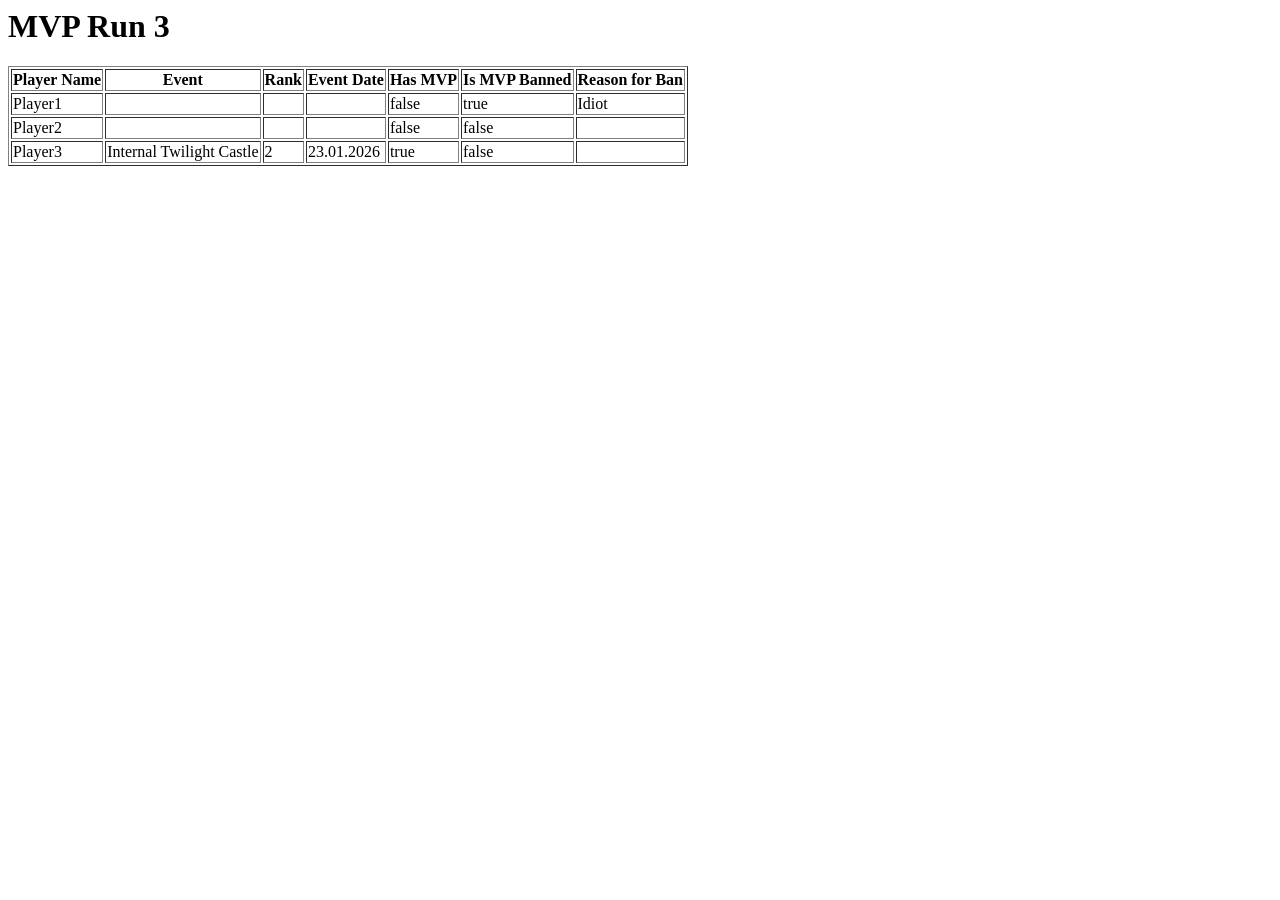
==== docs/tables/mvp_run_3.html @ 2f9e3f5a "change doc to docs folder" ====
<html>
<head><title>MVP Run 3</title></head>
<body>
<h1>MVP Run 3</h1>
<table border="1">
<tr><th>Player Name</th><th>Event</th><th>Rank</th><th>Event Date</th><th>Has MVP</th><th>Is MVP Banned</th><th>Reason for Ban</th></tr>
<tr><td>Player1</td><td></td><td></td><td></td><td>false</td><td>true</td><td>Idiot</td></tr>
<tr><td>Player2</td><td></td><td></td><td></td><td>false</td><td>false</td><td></td></tr>
<tr><td>Player3</td><td>Internal Twilight Castle</td><td>2</td><td>23.01.2026</td><td>true</td><td>false</td><td></td></tr>
</table>
</body>
</html>
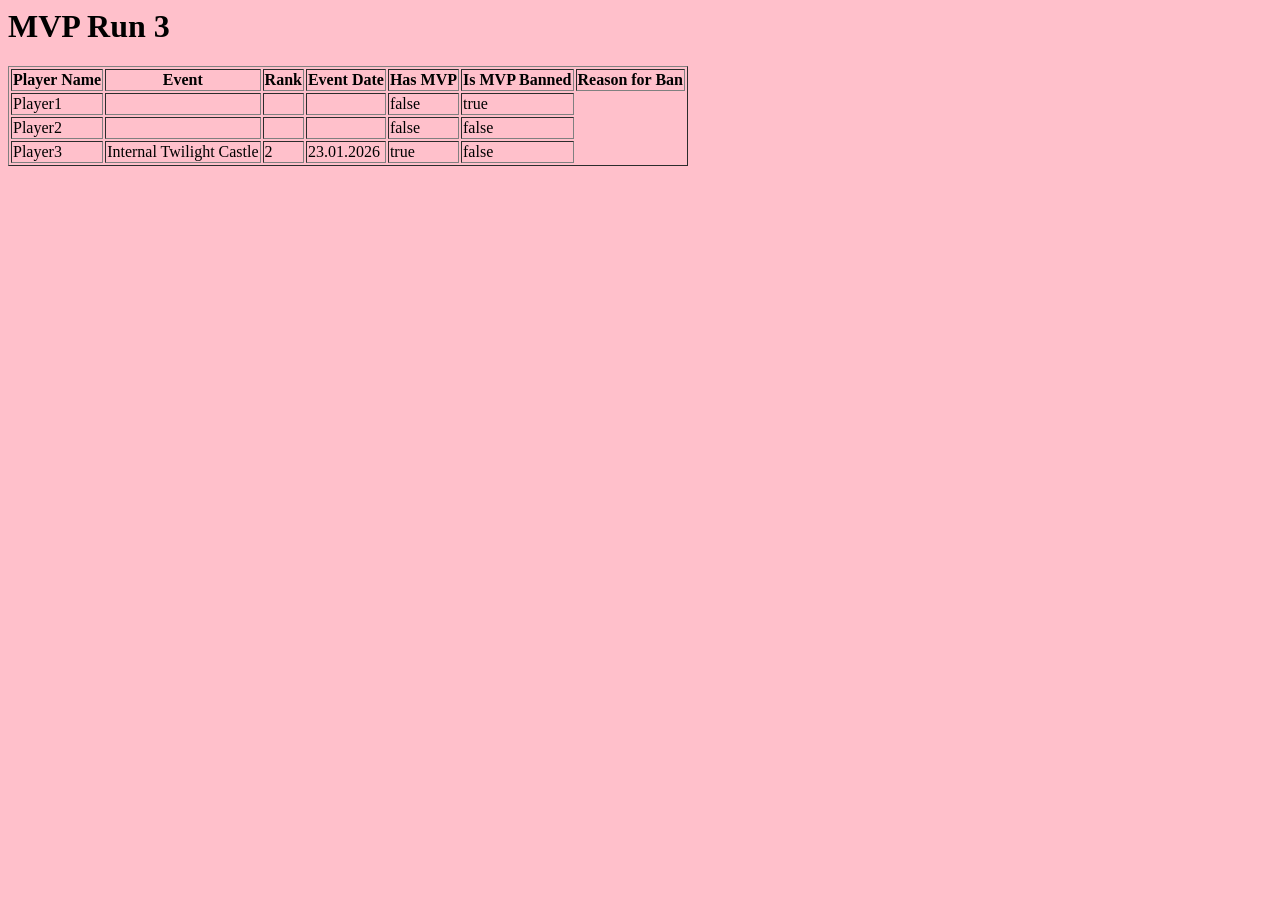
==== commit af513a6c: "Remove the Ban Reason from Public view and add stylesheet" ====
--- a/docs/tables/mvp_run_3.html
+++ b/docs/tables/mvp_run_3.html
@@ -1,12 +1,12 @@
 <html>
-<head><title>MVP Run 3</title></head>
+<head><title>MVP Run 3</title><link rel="stylesheet" type="text/css" href="../styles/style.css"></head>
 <body>
 <h1>MVP Run 3</h1>
 <table border="1">
 <tr><th>Player Name</th><th>Event</th><th>Rank</th><th>Event Date</th><th>Has MVP</th><th>Is MVP Banned</th><th>Reason for Ban</th></tr>
-<tr><td>Player1</td><td></td><td></td><td></td><td>false</td><td>true</td><td>Idiot</td></tr>
-<tr><td>Player2</td><td></td><td></td><td></td><td>false</td><td>false</td><td></td></tr>
-<tr><td>Player3</td><td>Internal Twilight Castle</td><td>2</td><td>23.01.2026</td><td>true</td><td>false</td><td></td></tr>
+<tr><td>Player1</td><td></td><td></td><td></td><td>false</td><td>true</td></tr>
+<tr><td>Player2</td><td></td><td></td><td></td><td>false</td><td>false</td></tr>
+<tr><td>Player3</td><td>Internal Twilight Castle</td><td>2</td><td>23.01.2026</td><td>true</td><td>false</td></tr>
 </table>
 </body>
 </html>
--- a/docs/styles/style.css
+++ b/docs/styles/style.css
@@ -0,0 +1,3 @@
+body{
+background: pink;
+}
